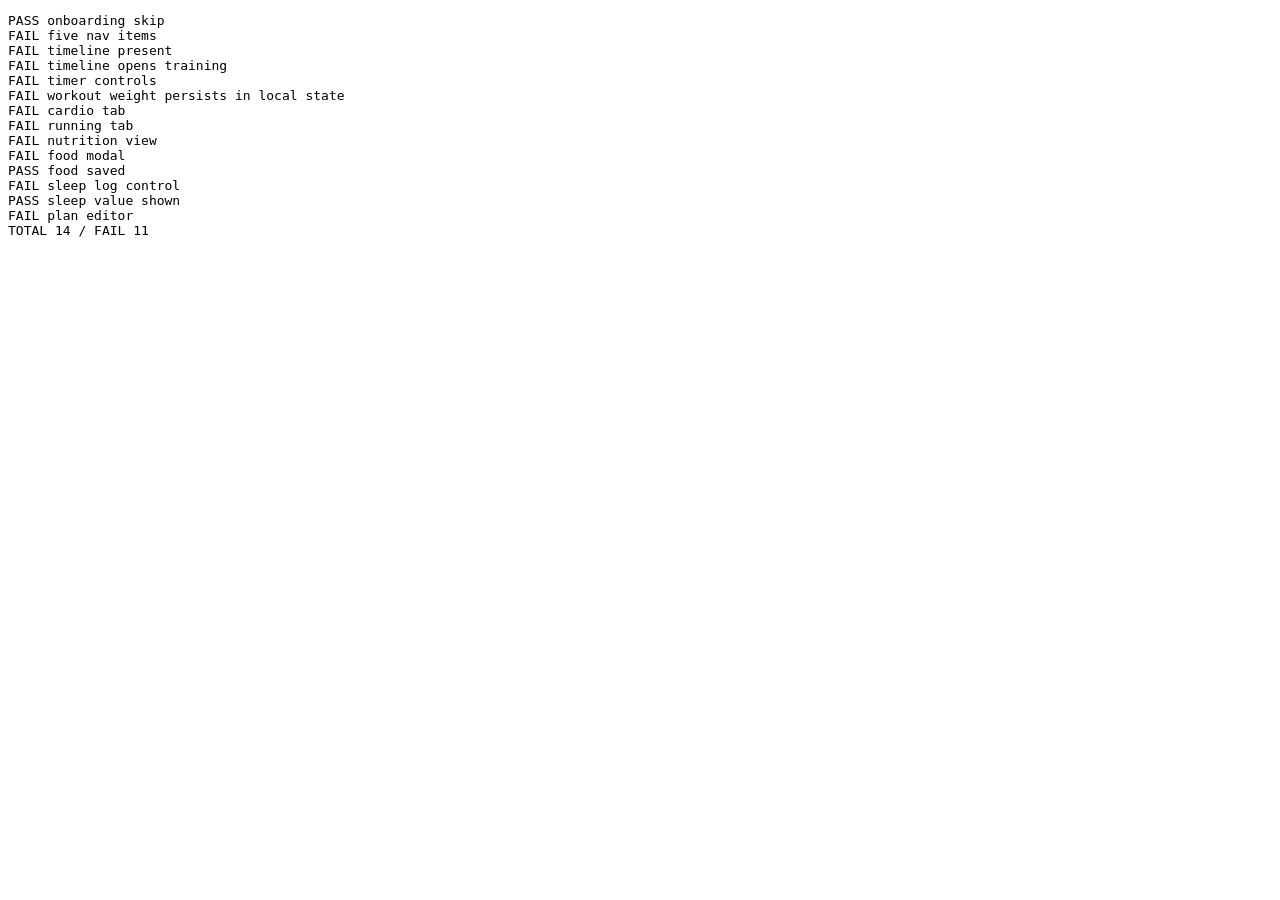
==== test.html @ 78c7b6b3 "Add files via upload Rebuild 0.5 first deploy" ====
<!doctype html>
<html lang="en">
<head>
  <meta charset="utf-8" />
  <meta name="viewport" content="width=device-width, initial-scale=1, viewport-fit=cover" />
  <meta name="theme-color" content="#090b0f" />
  <meta name="apple-mobile-web-app-capable" content="yes" />
  <meta name="apple-mobile-web-app-status-bar-style" content="black-translucent" />
  <meta name="apple-mobile-web-app-title" content="REBUILD" />
  <link rel="manifest" href="manifest.json" />
  <link rel="apple-touch-icon" href="assets/icon-192.png" />
  <link rel="stylesheet" href="css/styles.css" />
  <title>REBUILD — Core 0.5 Draft</title>
</head>
<body>
  <div class="app-shell">
    <aside class="sidebar" aria-label="Primary navigation">
      <div class="brand-block">
        <div class="brand">REBUILD</div>
        <div class="brand-sub">CORE // 0.5</div>
      </div>
      <nav id="sidebarNav" class="nav-list"></nav>
      <div class="side-footer">
        <span class="status-dot"></span> Local prototype
      </div>
    </aside>

    <main class="main">
      <header class="topbar">
        <div>
          <div class="eyebrow">REBUILD CORE</div>
          <h1 id="pageTitle">Today</h1>
        </div>
        <div class="top-actions">
          <button class="ghost-btn" id="resetDemoBtn" type="button">Reset demo</button>
          <div class="save-pill">Saved locally</div>
        </div>
      </header>

      <section id="app" aria-live="polite"></section>
    </main>
  </div>

  <nav class="mobile-nav" id="mobileNav" aria-label="Mobile navigation"></nav>

  <script src="js/data.js"></script>
  <script>localStorage.removeItem("rebuild-core-0-5");</script>
  <script src="js/app.js"></script>

  <script>
  (async()=>{
    const wait=(ms=40)=>new Promise(r=>setTimeout(r,ms));
    const results=[]; const ok=(name,cond)=>results.push((cond?'PASS ':'FAIL ')+name);
    await wait(80);
    document.querySelector('#demoSkip')?.click(); await wait();
    ok('onboarding skip',!document.querySelector('.onboarding-overlay'));
    ok('five nav items',document.querySelectorAll('#sidebarNav [data-nav]').length===5);
    ok('timeline present',document.querySelectorAll('.timeline-item').length>=7);
    document.querySelector('[data-open-training="Upper Body A"]')?.click(); await wait();
    ok('timeline opens training',document.querySelector('.exercise-log-list')!==null);
    ok('timer controls',document.querySelector('[data-rest-stop]')&&document.querySelector('[data-rest-reset]'));
    const wt=document.querySelector('[data-log-field="weight"]'); if(wt){wt.value='140';wt.dispatchEvent(new Event('input',{bubbles:true}));}
    ok('workout weight persists in local state',localStorage.getItem('rebuild-core-0-5')?.includes('140'));
    document.querySelector('[data-training-tab="cardio"]')?.click(); await wait();
    ok('cardio tab',document.querySelector('.cardio-card')!==null);
    document.querySelector('[data-training-tab="running"]')?.click(); await wait();
    ok('running tab',document.querySelector('#saveRunBtn')!==null);
    document.querySelector('[data-nav="nutrition"]')?.click(); await wait();
    ok('nutrition view',document.querySelectorAll('.macro-ring').length===3);
    document.querySelector('#addFoodBtn')?.click(); await wait();
    ok('food modal',document.querySelectorAll('[data-food-method]').length===4);
    document.querySelector('[data-food-method="estimate"]')?.click(); await wait();
    const preset=document.querySelector('#estimatePreset'); if(preset){preset.value='Banana|107|1|27|0';preset.dispatchEvent(new Event('change'));document.querySelector('#saveFoodBtn')?.click();}
    await wait(); ok('food saved',document.body.textContent.includes('Banana'));
    document.querySelector('[data-nav="progress"]')?.click(); await wait();
    ok('sleep log control',document.querySelector('#saveSleepBtn')!==null);
    const sleep=document.querySelector('#sleepInput'); if(sleep){sleep.value='7.5';document.querySelector('#saveSleepBtn').click();} await wait();
    ok('sleep value shown',document.body.textContent.includes('7.5 h'));
    document.querySelector('[data-nav="plan"]')?.click(); await wait();
    ok('plan editor',document.querySelector('#addEventBtn')!==null);
    const failed=results.filter(x=>x.startsWith('FAIL')).length;
    document.body.innerHTML='<pre id="RESULTS">'+results.join('\n')+'\nTOTAL '+results.length+' / FAIL '+failed+'</pre>';
  })();
  </script>
</body>
</html>
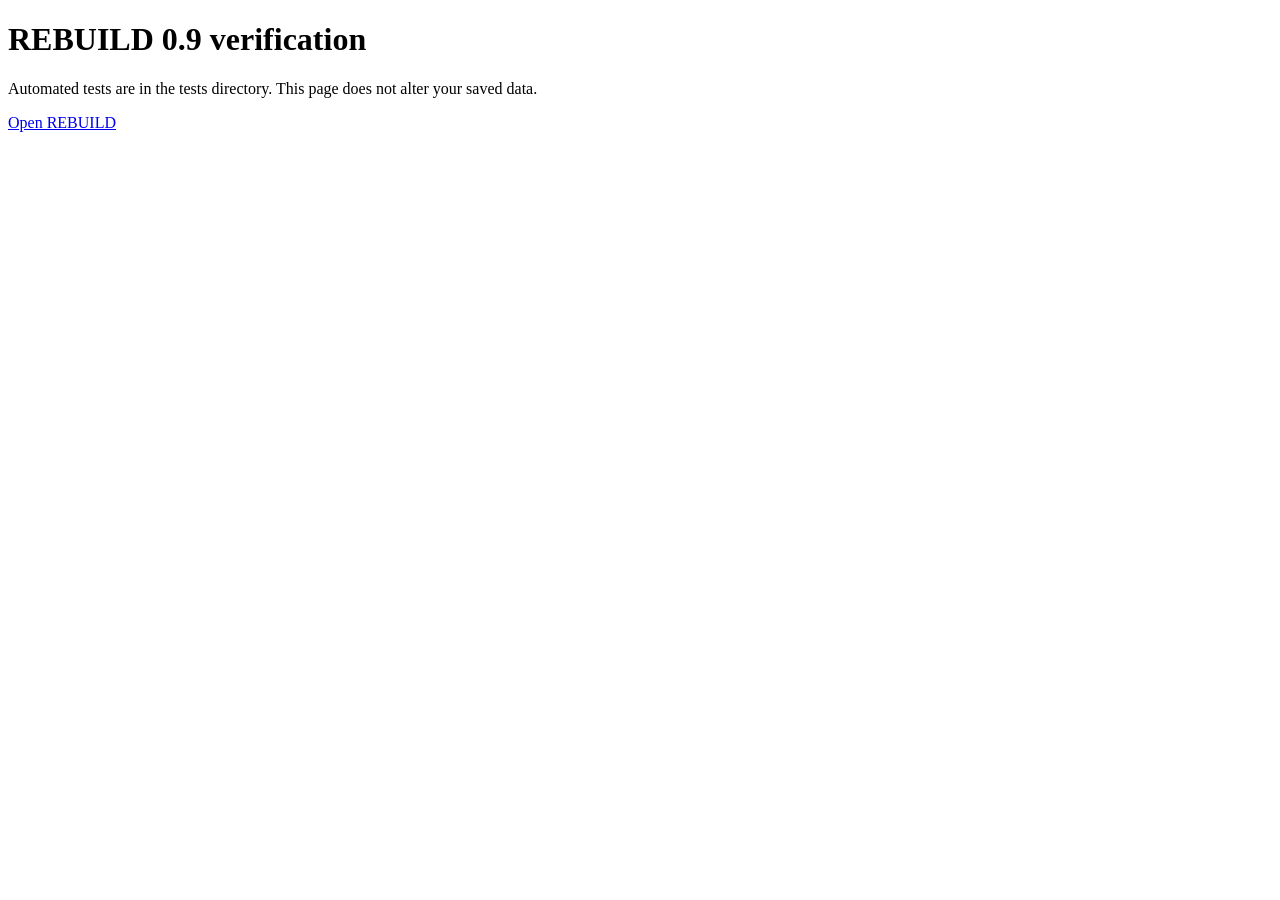
==== commit 014f9cc3: "Add files via upload" ====
--- a/test.html
+++ b/test.html
@@ -1,86 +1 @@
-<!doctype html>
-<html lang="en">
-<head>
-  <meta charset="utf-8" />
-  <meta name="viewport" content="width=device-width, initial-scale=1, viewport-fit=cover" />
-  <meta name="theme-color" content="#090b0f" />
-  <meta name="apple-mobile-web-app-capable" content="yes" />
-  <meta name="apple-mobile-web-app-status-bar-style" content="black-translucent" />
-  <meta name="apple-mobile-web-app-title" content="REBUILD" />
-  <link rel="manifest" href="manifest.json" />
-  <link rel="apple-touch-icon" href="assets/icon-192.png" />
-  <link rel="stylesheet" href="css/styles.css" />
-  <title>REBUILD — Core 0.5 Draft</title>
-</head>
-<body>
-  <div class="app-shell">
-    <aside class="sidebar" aria-label="Primary navigation">
-      <div class="brand-block">
-        <div class="brand">REBUILD</div>
-        <div class="brand-sub">CORE // 0.5</div>
-      </div>
-      <nav id="sidebarNav" class="nav-list"></nav>
-      <div class="side-footer">
-        <span class="status-dot"></span> Local prototype
-      </div>
-    </aside>
-
-    <main class="main">
-      <header class="topbar">
-        <div>
-          <div class="eyebrow">REBUILD CORE</div>
-          <h1 id="pageTitle">Today</h1>
-        </div>
-        <div class="top-actions">
-          <button class="ghost-btn" id="resetDemoBtn" type="button">Reset demo</button>
-          <div class="save-pill">Saved locally</div>
-        </div>
-      </header>
-
-      <section id="app" aria-live="polite"></section>
-    </main>
-  </div>
-
-  <nav class="mobile-nav" id="mobileNav" aria-label="Mobile navigation"></nav>
-
-  <script src="js/data.js"></script>
-  <script>localStorage.removeItem("rebuild-core-0-5");</script>
-  <script src="js/app.js"></script>
-
-  <script>
-  (async()=>{
-    const wait=(ms=40)=>new Promise(r=>setTimeout(r,ms));
-    const results=[]; const ok=(name,cond)=>results.push((cond?'PASS ':'FAIL ')+name);
-    await wait(80);
-    document.querySelector('#demoSkip')?.click(); await wait();
-    ok('onboarding skip',!document.querySelector('.onboarding-overlay'));
-    ok('five nav items',document.querySelectorAll('#sidebarNav [data-nav]').length===5);
-    ok('timeline present',document.querySelectorAll('.timeline-item').length>=7);
-    document.querySelector('[data-open-training="Upper Body A"]')?.click(); await wait();
-    ok('timeline opens training',document.querySelector('.exercise-log-list')!==null);
-    ok('timer controls',document.querySelector('[data-rest-stop]')&&document.querySelector('[data-rest-reset]'));
-    const wt=document.querySelector('[data-log-field="weight"]'); if(wt){wt.value='140';wt.dispatchEvent(new Event('input',{bubbles:true}));}
-    ok('workout weight persists in local state',localStorage.getItem('rebuild-core-0-5')?.includes('140'));
-    document.querySelector('[data-training-tab="cardio"]')?.click(); await wait();
-    ok('cardio tab',document.querySelector('.cardio-card')!==null);
-    document.querySelector('[data-training-tab="running"]')?.click(); await wait();
-    ok('running tab',document.querySelector('#saveRunBtn')!==null);
-    document.querySelector('[data-nav="nutrition"]')?.click(); await wait();
-    ok('nutrition view',document.querySelectorAll('.macro-ring').length===3);
-    document.querySelector('#addFoodBtn')?.click(); await wait();
-    ok('food modal',document.querySelectorAll('[data-food-method]').length===4);
-    document.querySelector('[data-food-method="estimate"]')?.click(); await wait();
-    const preset=document.querySelector('#estimatePreset'); if(preset){preset.value='Banana|107|1|27|0';preset.dispatchEvent(new Event('change'));document.querySelector('#saveFoodBtn')?.click();}
-    await wait(); ok('food saved',document.body.textContent.includes('Banana'));
-    document.querySelector('[data-nav="progress"]')?.click(); await wait();
-    ok('sleep log control',document.querySelector('#saveSleepBtn')!==null);
-    const sleep=document.querySelector('#sleepInput'); if(sleep){sleep.value='7.5';document.querySelector('#saveSleepBtn').click();} await wait();
-    ok('sleep value shown',document.body.textContent.includes('7.5 h'));
-    document.querySelector('[data-nav="plan"]')?.click(); await wait();
-    ok('plan editor',document.querySelector('#addEventBtn')!==null);
-    const failed=results.filter(x=>x.startsWith('FAIL')).length;
-    document.body.innerHTML='<pre id="RESULTS">'+results.join('\n')+'\nTOTAL '+results.length+' / FAIL '+failed+'</pre>';
-  })();
-  </script>
-</body>
-</html>
+<!doctype html><html lang="en"><meta charset="utf-8"><meta name="viewport" content="width=device-width,initial-scale=1"><title>REBUILD tests</title><body><h1>REBUILD 0.9 verification</h1><p>Automated tests are in the tests directory. This page does not alter your saved data.</p><a href="index.html">Open REBUILD</a></body></html>
